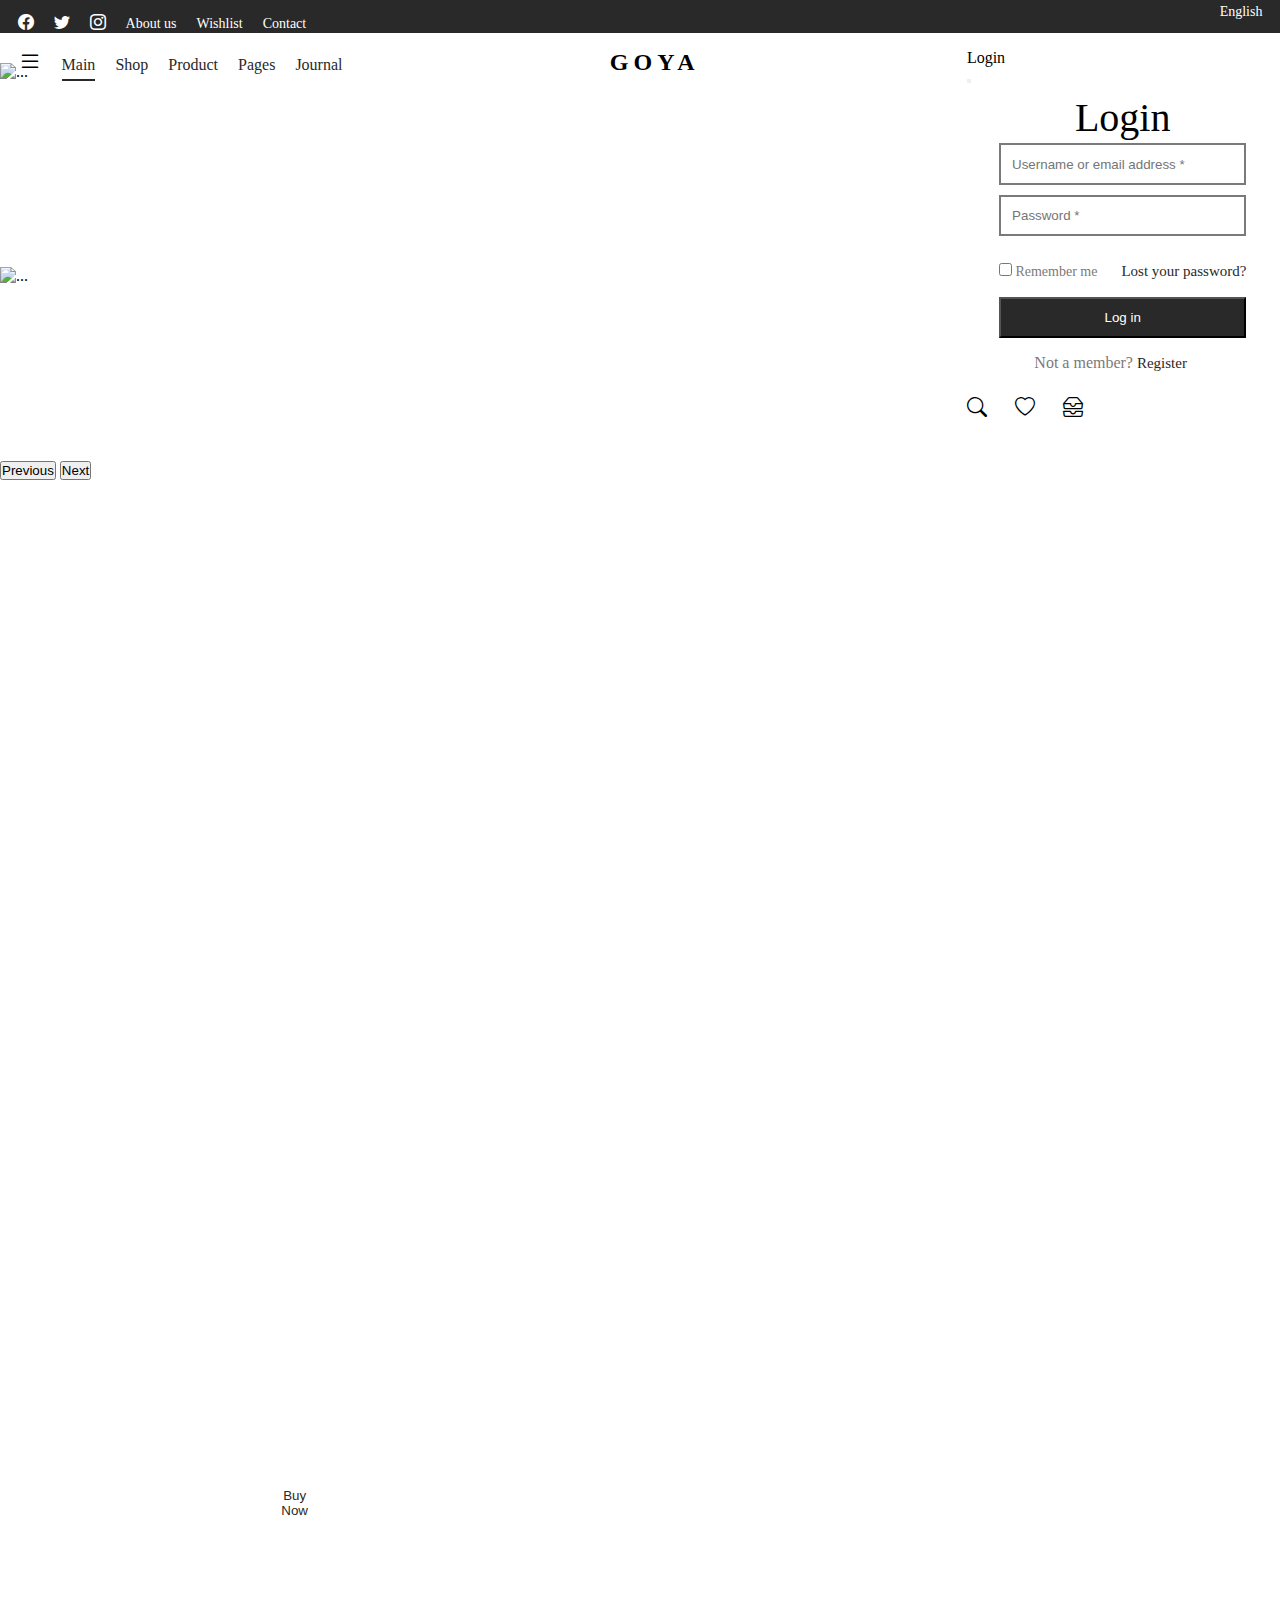
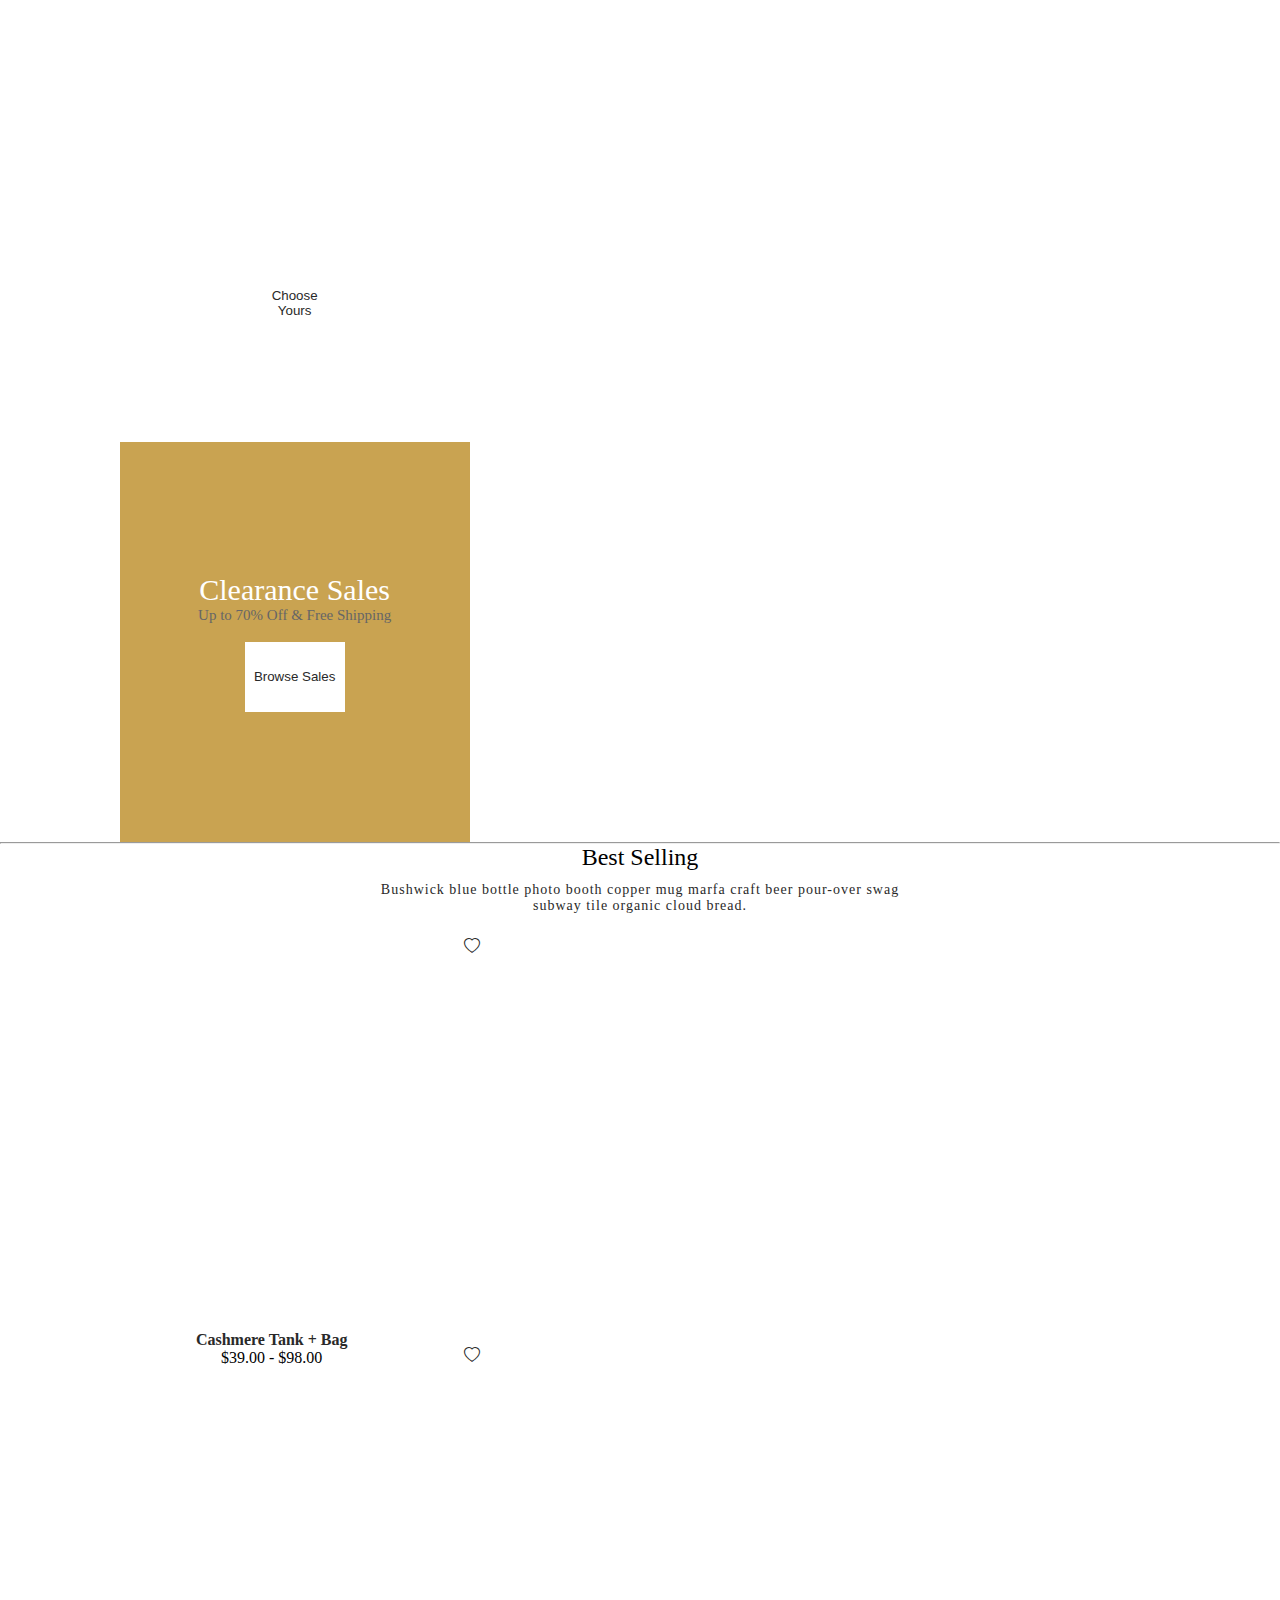
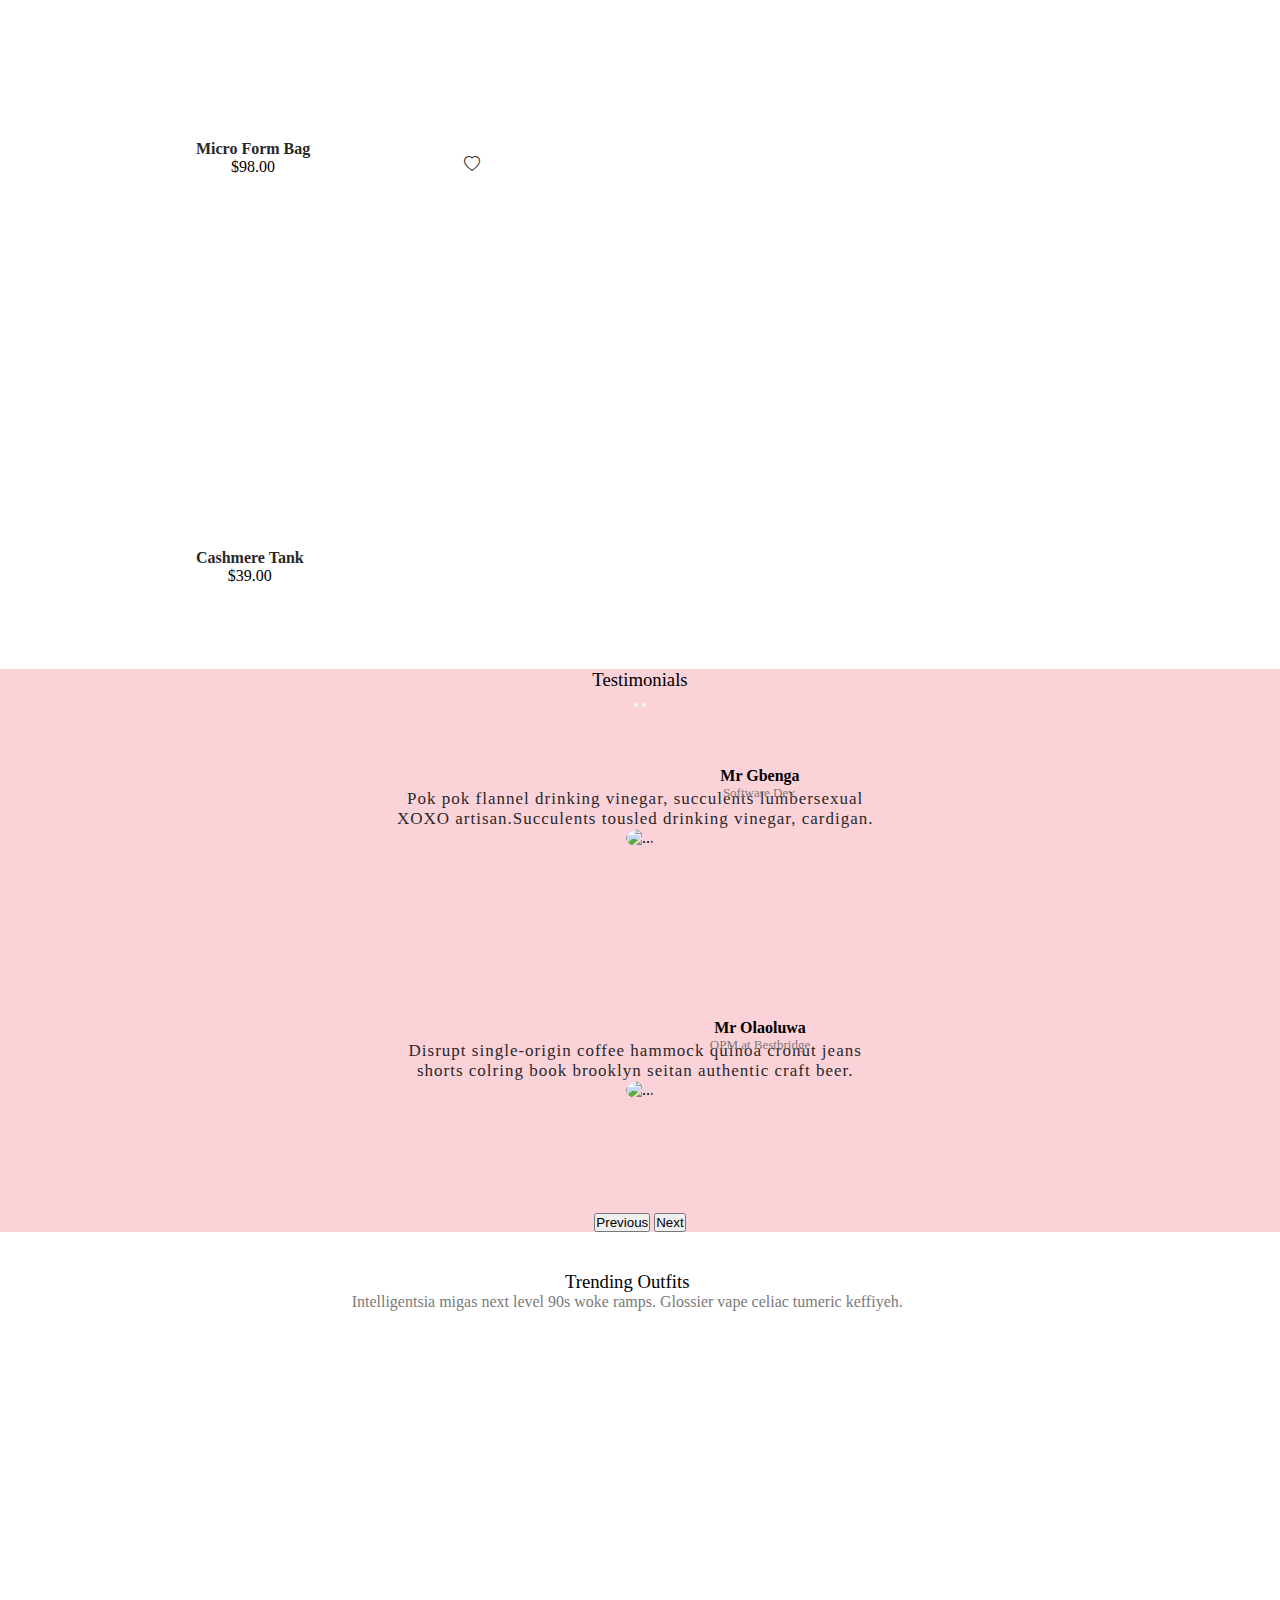
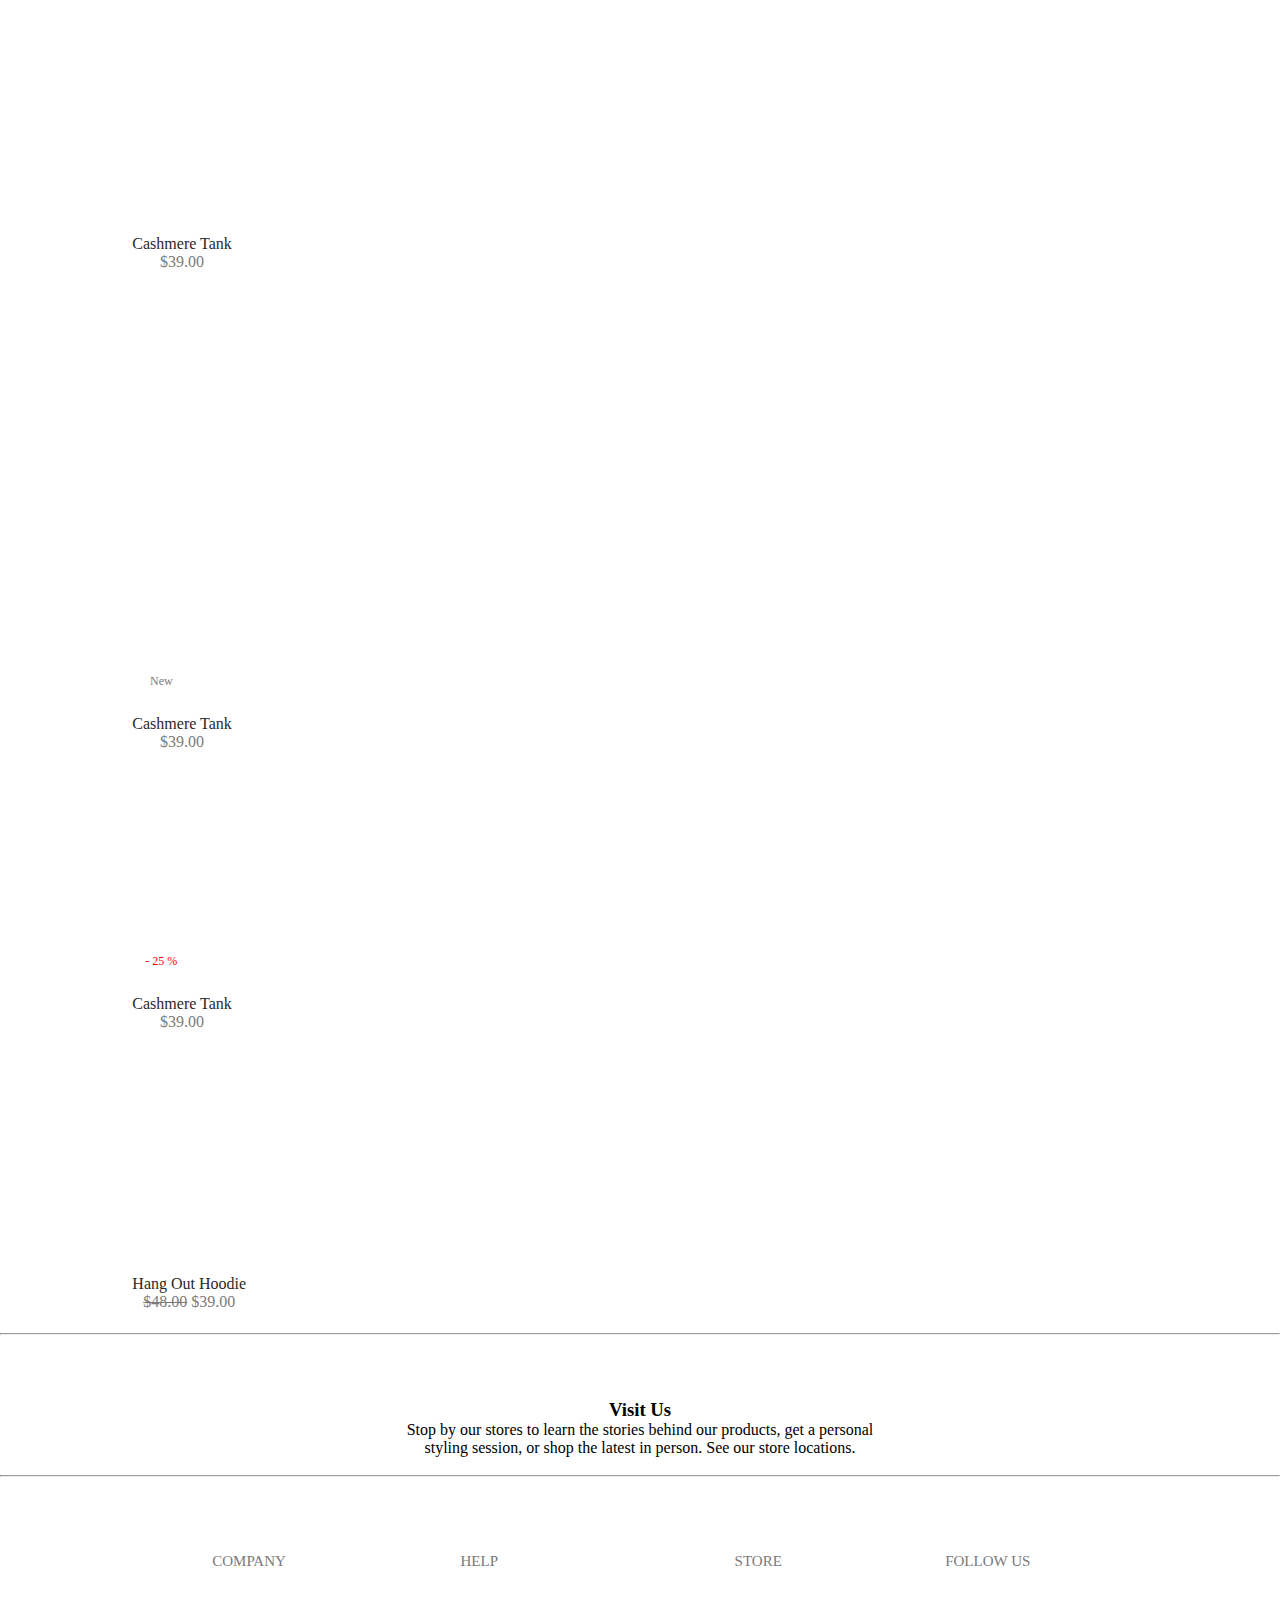
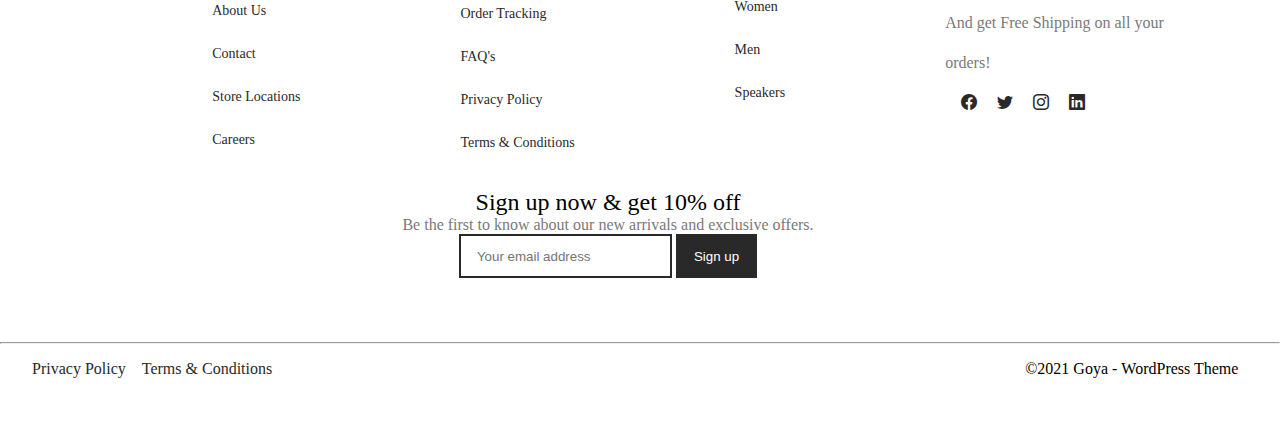
==== index.html @ 85afec1e "Landing page for e-commerce" ====
<!DOCTYPE html>
<html lang="en">
<head>
    <meta charset="UTF-8">
    <meta name="viewport" content="width=device-width, initial-scale=1.0">
    <title>GOYA website</title>
    <link
      rel="stylesheet"
      href="https://cdn.jsdelivr.net/npm/bootstrap-icons@1.3.0/font/bootstrap-icons.css"
    />
    <link href="https://cdn.jsdelivr.net/npm/bootstrap@5.3.2/dist/css/bootstrap.min.css" 
    rel="stylesheet" integrity="sha384-T3c6CoIi6uLrA9TneNEoa7RxnatzjcDSCmG1MXxSR1GAsXEV/Dwwykc2MPK8M2HN" 
    crossorigin="anonymous">
    <link rel="stylesheet" href="./style.css">
</head>
<body>
    <!-- Main Container -->
    <div class="mainContainer">
        <!-- Top Navigation -->
        <div class="section-1">
        <div class="topNavigation">
            <div class="nav">
                <ul>
                    <li><a href="#"><i class="bi bi-facebook"></i></a></li>
                    <li><a href="#"><i class="bi bi-twitter"></i></a></li>
                    <li><a href="#"><i class="bi bi-instagram"></i></a></li>
                    <li><a href="#">About us</a></li>
                    <li><a href="#">Wishlist</a></li>
                    <li><a href="#">Contact</a></li>
                </ul>
            </div>
            <div class="lang">
                <label>English</label>
            </div>
        </div>
        <!-- Title Navigation -->
        <div class="titleNavigation">
            <div class="navBar">
            
              <ul>
                <li><i class="bi bi-list"></i></li>
                <li><a href="#" id="active"> Main</a></li>
                <li><a href="#">Shop</a></li>
                <li><a href="#">Product</a></li>
                <li><a href="#">Pages</a></li>
                <li><a href="#">Journal</a></li>
              </ul>
            </div>
            <div class="logo">
                <h2>GOYA</h2>
            </div>
            <div class="cartIcons">
                <label class="login" data-bs-toggle="modal" data-bs-target="#exampleModal">Login</label>
                
<!-- Modal -->
<div class="modal fade" id="exampleModal" tabindex="-1" aria-labelledby="exampleModalLabel" aria-hidden="true">
  <div class="modal-dialog">
    <div class="modal-content">
      <div class="modal-header">
        <button type="button" class="btn-close" data-bs-dismiss="modal" aria-label="Close"></button>
      </div>
      <div class="modal-body">
        <div class="inputs">
          <h1>Login</h1>
          <input type="text" placeholder="Username or email address *" class="box">
          <input type="password" placeholder="Password *" class="box">
          <div class="PL">
            <div>
              <label for="check"><input type="checkbox"  id="check"> Remember me</label>
            </div>
            <div>
              <a href="#">Lost your password?</a>
            </div>
          </div>
          <button class="btn" type="button">Log in</button>
          <label class="membership">Not a member? <a href="#">Register</a></label>
        </div>
      </div>
    </div>
  </div>
</div>
                <i class="bi bi-search"></i>
                <i class="bi bi-heart"></i>
                <i class="bi bi-inboxes"></i>
            </div>
        </div>
        <!-- Carousel Container-->
        <div class="carouselContainer">
            <div id="carouselExampleAutoplaying" class="carousel slide" data-bs-ride="carousel">
                <div class="carousel-inner">
                  <div class="carousel-item active" >
                    <img src="image/adult-1868750_1280.jpg" class="d-block w-100" alt="...">
                    <div class="carousel-caption d-none d-md-block caption-1">
                      <label><i>50% OFF</i></label>
                       <p>New Cocktail Dresses</p>
                       <a href="#">Shop Now</a>
                     </div>
                  </div>
                  <div class="carousel-item">
                    <img src="image/lady-3.jpeg" class="d-block w-100" alt="...">
                    <div class="carousel-caption d-none d-md-block caption-2">
                      <label><i>Summer '19</i></label>
                       <p>Night Summer<br> Dresses</p>
                       <a href="#">Shop Now</a>
                     </div>
                  </div>
                </div>
                <button class="carousel-control-prev" type="button" data-bs-target="#carouselExampleAutoplaying" data-bs-slide="prev">
                  <span class="carousel-control-prev-icon" aria-hidden="true"></span>
                  <span class="visually-hidden">Previous</span>
                </button>
                <button class="carousel-control-next" type="button" data-bs-target="#carouselExampleAutoplaying" data-bs-slide="next">
                  <span class="carousel-control-next-icon" aria-hidden="true"></span>
                  <span class="visually-hidden">Next</span>
                </button>
              </div>
        </div>
        </div>
        <!-- Product Container -->
        <div class="productContainer">
          <div class="row">
            <div class="col col-1">
              <h4>Button <br>Up<br> Shirts</h4>
              <button type="button">Buy<br> Now</button>
            </div>
            <div class="col col-2">
              <h4>Choose<br> Your <br>Price</h4>
              <button type="button">Choose<br> Yours</button>
            </div>
            <div class="col col-3">
              <h4>Clearance Sales</h4>
              <p>Up to 70% Off & Free Shipping</p>
              <button type="button" class="productBtn3">Browse Sales</button>
            </div>
          </div>
        </div>
        <hr>
        <!-- Best Selling Product -->
        <div class="bestProducts">
          <h2>Best Selling</h2>
          <p>Bushwick blue bottle photo booth copper mug marfa craft beer pour-over swag <br>subway tile organic cloud bread.</p>
          <div class="row">
           <!-- Col -->
           <div class="column c1">
            <div class="iconFlex">
              <i class="bi bi-heart"></i>
              <i class="bi bi-archive"></i>
              <i class="bi bi-arrows-angle-expand"></i>
          
            </div>
           <div class="labelTag">
            <h5>Cashmere Tank + Bag</h5>
            <label>$39.00 - $98.00
             </label>
           </div>
           </div>
           <!-- Col -->
           <div class="column c2">
            <div class="iconFlex">
              <i class="bi bi-heart"></i>
              <i class="bi bi-archive"></i>
              <i class="bi bi-arrows-angle-expand"></i>
            </div>
            <div class="labelTag">
              <h5>Micro Form Bag</h5>
              <label>$98.00
               </label>
             </div>
           </div>
           <!-- Col -->
           <div class="column c3">
            <div class="iconFlex">
              <i class="bi bi-heart"></i>
              <i class="bi bi-archive"></i>
              <i class="bi bi-arrows-angle-expand"></i>
            </div>
            <div class="labelTag">
              <h5>Cashmere Tank </h5>
              <label>$39.00
               </label>
             </div>
           </div>
          </div>
        </div>
        <!-- Testimonials -->
        <div class="testimonials">
          <h3>Testimonials</h3>
          <div id="carouselExampleCaptions" class="carousel slide">
            <div class="carousel-indicators">
              <button type="button" data-bs-target="#carouselExampleCaptions" data-bs-slide-to="0" class="active" aria-current="true" aria-label="Slide 1"></button>
              <button type="button" data-bs-target="#carouselExampleCaptions" data-bs-slide-to="1" aria-label="Slide 2"></button>
            </div>
            <div class="carousel-inner">
              <div class="carousel-item active " id="mainCarousel">
                <div class="carousel-caption d-none d-md-block">
                  <h5>Pok pok flannel drinking vinegar, succulents lumbersexual XOXO artisan.Succulents tousled drinking 
                  vinegar, cardigan.</h5>
                </div>
                <img src="image/mrGbenga.jpg" class="d-block " alt="...">
              <div class="title">
                <label><b>Mr Gbenga</b></label>
                <p>Software Dev.</p>
              </div>
              </div>
              <div class="carousel-item " id="mainCarousel">
                <div class="carousel-caption d-none d-md-block">
                  <h5>Disrupt single-origin coffee hammock quinoa cronut jeans shorts colring book brooklyn seitan authentic craft beer.</h5>
                
                </div>
                <img src="image/mrOla.jpg"  class="d-block " alt="...">
              <div class="title">
                <label><b>Mr Olaoluwa</b></label>
                <p>OPM at Bestbridge</p>
              </div>
              </div>
            </div>
            <button class="carousel-control-prev" type="button" data-bs-target="#carouselExampleCaptions" data-bs-slide="prev">
              <span class="carousel-control-prev-icon" aria-hidden="true"></span>
              <span class="visually-hidden">Previous</span>
            </button>
            <button class="carousel-control-next" type="button" data-bs-target="#carouselExampleCaptions" data-bs-slide="next">
              <span class="carousel-control-next-icon" aria-hidden="true"></span>
              <span class="visually-hidden">Next</span>
            </button>
          </div>
        </div>
        <!-- Trending Products -->
        <div class="trendingProducts">
          <h3>Trending Outfits</h3>
          <p>Intelligentsia migas next level 90s woke ramps. Glossier vape celiac tumeric keffiyeh.</p>
          <div class="row">
            <!-- Col -->
            <div class="colr active badge-2">
              <label> </label>
              <div class="iconBadge">
                <i class="bi bi-heart"></i>
                <i class="bi bi-box-arrow-down-right"></i>
                <i class="bi bi-arrows-expand"></i>
              </div>
             <div class="label">
              <h4>Cashmere Tank </h4>
              <p>$39.00</p>
             </div>
            </div>
            <div class="colr active badge-2">
              <label> </label>
              <div class="iconBadge">
                <i class="bi bi-heart"></i>
                <i class="bi bi-box-arrow-down-right"></i>
                <i class="bi bi-arrows-expand"></i>
              </div>
             <div class="label">
              <h4>Cashmere Tank </h4>
              <p>$39.00</p>
             </div>
            </div>
            <div class="colr active badge-3">
              <label>New</label>
              <div class="iconBadge">
                <i class="bi bi-heart"></i>
                <i class="bi bi-box-arrow-down-right"></i>
                <i class="bi bi-arrows-expand"></i>
              </div>
             <div class="label">
              <h4>Cashmere Tank </h4>
              <p>$39.00</p>
             </div>
            </div>
            <div class="colr active  badge-4">
              <label>-&nbsp;25&nbsp;%</label>
              <div class="iconBadge">
                <i class="bi bi-heart"></i>
                <i class="bi bi-box-arrow-down-right"></i>
                <i class="bi bi-arrows-expand"></i>
              </div>
             <div class="label">
              <h4>Hang Out Hoodie</h4>
              <p><strike>$48.00</strike> $39.00</p>
             </div>
            </div>
          </div>
        </div>
        <hr id="hr">
        <!-- Visit Us -->
        <div class="visitUs">
          <h3>Visit Us</h3>
          <p>Stop by our stores to learn the stories behind our products, get a personal <br>styling session, or shop the latest in person. See our store locations.</p>
          <img src="image/wardrobe.jpeg" alt="">
        </div>
        <hr>
        <!-- Footer -->
        <div class="footer">
          <div class="row-footer">
            <!-- Col -->
            <div class="Col-footer">
              <h3>COMPANY</h3>
              <a href="#">About Us</a>
              <a href="#">Contact</a>
              <a href="#">Store Locations</a>
              <a href="#">Careers</a>
            </div>
            <!-- Col -->
            <div class="Col-footer">
              <h3>HELP</h3>
              <a href="#">Order Tracking</a>
              <a href="#">FAQ's</a>
              <a href="#">Privacy Policy</a>
              <a href="#">Terms & Conditions</a>
            </div>
            <!-- Col -->
            <div class="Col-footer">
              <h3>STORE</h3>
              <a href="#">Women</a>
              <a href="#">Men</a>
              <a href="#">Speakers</a>
            </div>
            <!-- Col -->
            <div class="Col-footer">
              <h3>FOLLOW US</h3>
              <p>And get Free Shipping on all your<br> orders!</p>
              <div class="icon-links">
                <i class="bi bi-facebook"></i>
                <i class="bi bi-twitter"></i>
                <i class="bi bi-instagram"></i>
                <i class="bi bi-linkedin"></i>
              </div>
            </div>
          </div>
          <div class="sign-up-footer">
            <h2>Sign up now & get 10% off</h2>
            <p>Be the first to know about our new arrivals and exclusive offers.</p>
            <input type="email" placeholder="Your email address">
            <button type="submit">Sign up</button>
          </div>
        </div>
<hr>
        <!-- GOYA Watermark -->
        <div class="waterMark">
          <div class="footerMark">
            <a href="#">Privacy Policy</a>
            <a href="#">Terms & Conditions</a>
          </div>

          <div>
            &copy;<p>2021 Goya&nbsp;-&nbsp;WordPress Theme</p>
          </div>
        </div>
        <!-- End of Main Container -->
    </div>
    <script src="https://cdn.jsdelivr.net/npm/bootstrap@5.3.2/dist/js/bootstrap.bundle.min.js"
    integrity="sha384-C6RzsynM9kWDrMNeT87bh95OGNyZPhcTNXj1NW7RuBCsyN/o0jlpcV8Qyq46cDfL" 
    crossorigin="anonymous"></script>
</body>
</body>
</html>
---- style.css ----
* {
    margin: 0;
    padding: 0;
    box-sizing: border-box;
}
html,
body {
    width: 100%;
    scroll-behavior: smooth;
}
:root {
    --dark: #292929;
    --shade: #7c7979;
    --light: #fff;
    --primary: rgb(252, 210, 217);
}
.topNavigation {
    display: flex;
    justify-content: space-between;
    padding: .1rem ;
    background: var(--dark);
}
@media screen and (max-width: 500px) {
    .topNavigation {
        display: none;
    }
    .navBar {
        display: none;
        flex-direction: column;
        background: var(light);
    }
    .bi-list {
        display: block;
    }
}
.bi-list{

}
.nav i {
    color: var(--light);
    font-size: 16px;
}
.nav i:hover {
    color: var(--shade);
}
.nav ul li {
    margin-top: 4%;
    display: inline-block;
    list-style: none;
    transition: .3s;
}
.nav a {
    text-decoration: none;
    color: var(--light);
    font-size: 14px;
    margin-left: 1rem;
    cursor: pointer;
}
.nav a:hover {
    color: var(--shade);
}
.lang label {
    position: relative;
    margin-top: 2%;
    padding: 1rem;
    color: var(--light);
    font-size: 14px;
}
.titleNavigation {
    display: flex;
    justify-content: space-between;
    padding:  1rem .1rem;
    position: relative;
}
.logo h2 {
    margin-right: 30%;
    letter-spacing: 5px;
}
.navBar i {
    font-size: 1.5rem;
    font-weight: bold;
}
.navBar ul li {
    display: inline-block;
    list-style: none;
    margin-left: 1rem;
}
.navBar a {
    color: var(--dark);
    text-decoration: none;
}
#active::after {
   content: '';
   background: var(--dark);
   width: 100%;
   height: 2px;
   display: block;
   margin: 5px 0;
}
.navBar li a::after {
    content: '';
    background: var(--dark);
    width: 0;
    height: 2px;
    display: block;
    margin: 5px 0;
    transition: .4s;
}
.navBar li a:hover::after {
    width: 100%;
}
.cartIcons label {
    margin-right: 1.5rem;
    cursor: pointer;
}
.cartIcons i{
    margin-right: 1.5rem;
    font-size: 20px;
    font-weight: 600;
}
.carouselContainer {
    position: absolute;
    top: 7%;
    z-index: -1;
    width: 100%;
}
/* Caption Styling */
.caption-1 label {
    color: var(--light);
    background: var(--dark);
    padding: 5px;
    border: 1px solid var(--dark);
    border-radius: 5px;
    display: block;
    width: 15%;
    font-weight: 500;
    font-size: 13px;
    margin-left: 6rem;
}
.carousel-caption p {
    font-size: 60px;
    font-weight: 500;
}
.carousel-caption a {
    text-decoration: none;
    color: var(--shade);
    cursor: pointer;
}
.carousel-caption a::after {
    content: '';
    width: 0;
    height: 2px;
    background: var(--shade);
    display: block;
    margin: auto;
    transition: .3s;
}
.carousel-caption a:hover::after {
    width: 100%;
}
.caption-1 {
    top: -50rem;
    margin-right: 50rem;
    position: relative;
}
.caption-2{
    top: -50rem;
    margin-right: -50rem;
    position: relative;
}
.caption-2 label {
    color: var(--light);
    background: var(--dark);
    padding: 5px;
    border: 1px solid var(--dark);
    border-radius: 5px;
    width: 5%;
    font-weight: 500;
    font-size: 13px;
}
/* Product Container */
.productContainer {
    width: 95%;
    margin-top: 63%;
}
@media screen and (max-width: 500px) {
    .col {
        margin-bottom: 4%;
    }
}
.row {
    margin-left: 8%;
}
.col {
    display: flex;
    align-items: center;
    flex-direction: column;
    justify-content: center;
    margin-left: 2%;
    width: 350px;
    height: 400px;
    position: relative;
    overflow: hidden;
}
.col-1::before {
    content: '';
    width: 100%;
    height: 100%;
    background: url(image/lady-4.jpeg);
    background-position: center;
    background-size: cover;
    position: absolute;
    z-index: -1;
    transition: transform 1s;
}
.col:hover::before {
    transform: scale(1.1);
}

.col-2::before {
    content: '';
    width: 100%;
    height: 100%;
    background: url(image/lady-9.jpeg);
    background-position: center;
    background-size: cover;
    position: absolute;
    z-index: -1;
    transition: transform 1s;
}
.col:hover::before {
    transform: scale(1.1);
}
.col-3 {
    background: rgba(177, 122, 4, 0.696);
}
.col h4 {
    color: var(--light);
    text-align: center;
    font-weight: 400;
    line-height: 35px;
    font-size: 30px;
}
.col button {
    background: var(--light);
    color: var(--dark);
    border: none;
    outline: none;
    text-align: center;
    margin-top: 5%;
    width: 100px;
    height: 70px;
}

.col p {
    color: #666;
    font-size: 15px;
    text-align: center;
}
/* Best Products */
.bestProducts {
    width: 90%;
    text-align: center;
    margin: auto;
}
@media screen and (max-width: 500px) {
    .column {
        margin-bottom: 4%;
        width: 50px;
        height: 50px;
    }
}
.bestProducts h2 {
    font-weight: 400;
    margin-bottom: 1%;
}
.bestProducts p {
    font-size: 14px;
    color: var(--dark);
    letter-spacing: 1px;
}
.column {
    width: 300px;
    height: 400px;
    margin-left: 3%;
    position: relative;
}
.column:hover .iconFlex i{
    background: white;
    color: var(--dark);
    border-radius: 50%;
    padding: 5px 8px;
    transition: 1.5s;
}
.bi-archive,
.bi-arrows-angle-expand
{
    display: none;
}
.column:hover .bi-archive{
    display: block;
}
.column:hover .bi-arrows-angle-expand{
    display: block;
}
/* Columns Background and Hovers */
@media screen and (max-width: 500px) {
    .colr {
        margin-bottom: 3%;
    }
}
.c1 {
    background: url(image/fashion-5.jpeg);
    background-position: center;
    background-size: cover;
    transition: transform 0.3s ,background .3s;
}
.c1:hover {
    background: url(image/fashion-4.jpeg);
    background-position: center;
    background-size: cover;
    transform: scale(1.0125);
}
.c2 {
    background: url(image/lady-5.jpeg);
    background-position: center;
    background-size: cover;
    transition: transform 0.3s ,background .3s;
}
.c2:hover {
    background: url(image/lady-6.jpeg);
    background-position: center;
    background-size: cover;
    transform: scale(1.0125);
}
.c3 {
    background: url(image/lady-9.jpeg);
    background-position: center;
    background-size: cover;
    transition: transform 0.3s ,background .3s;
}
.c3:hover {
    background: url(image/lady-8.jpeg);
    background-position: center;
    background-size: cover;
    transform: scale(1.0125);
    
}
/* Columns Specificity */
.iconFlex {
    display: flex;
    flex-direction: column;
    align-items: flex-end;
    margin-top: 3%;
}
.iconFlex i {
    background: transparent;
    color: var(--dark);
    border-radius: 50%;
    padding: 5px 8px;
    margin-top: 10px;
}
.labelTag {
    position: absolute;
    top: 100% !important;
    padding: .5rem;
    margin-right: 7rem;
}
.labelTag h5 {
    font-size: 16px;
    color: var(--dark);
}
/* Testimonials Section */
.testimonials {
    text-align: center;
    margin-top: 10%;
    background: var(--primary);
}
@media screen and (max-width: 500px) {
    .testimonials {
        height: 100vh;
    }
    #carouselExampleCaptions{
        margin-top: 20%;
    }
    #mainCarousel  img {
        width: 100%;
        margin-top: 20%;
    }
}
.testimonials h3 {
    font-weight: 400;
}
/* Carousel Testimonal */
#carouselExampleCaptions {
    width: 50%;
    margin-left: 25%;
}
#mainCarousel {
    padding: 5rem;
}
.carousel-item h5 {
    font-weight: 400;
    font-size: 17px;
    letter-spacing: 1px;
}
#mainCarousel  img {
    border-radius: 50%;
    width: 20%;
    margin: auto;
}
.carousel-caption {
    color: var(--dark);
    position: relative;
    left: -1%;
}
.title {
    position: relative;
    right: -25%;
    bottom: 80px;
}
.title p {
    font-size: 13px;
    color: var(--shade);
}
/* Trending Products */
.trendingProducts {
    text-align: center;
    width: 98%;
    margin-top: 3%;
}
.trendingProducts h3 {
    font-weight: 400;
}
.trendingProducts p {
    color: var(--shade);
}
.colr {
    width: 250px;
    height: 280px;
    margin-left: 2rem;
    transition: display .5s,opacity .5s;
    position: relative;
}
.colr:hover .iconBadge i{
    display: block;
    opacity: 1;
}
.iconBadge {
    display: flex;
    justify-content: center;
    margin-top: 80%;
    box-shadow: rgba(0, 0, 0, 0.1) 0px 10px 50px;
}
.iconBadge i{
    background: var(--light);
    border: 1px solid gainsboro;
    padding: 10px;
    display: none;
    opacity: 0;
}
/* Badges */
.badge-2 {
    background: url(./image/fashion-2.jpeg);
    background-size: cover;
    background-position: center;
    transition: background .5s, transform .5s;
}
.badge-2:hover {
    background: url(./image/splashing-165192_1280.jpg);
    background-size: cover;
    transform: scale(1.0125);
}
.badge-3 {
    background: url(./image/beach-1236581_1280.jpg);
    background-size: cover;
    background-position: center;
    transition: background .5s , transform .5s;
}
.badge-3 label {
    background: var(--light);
    border-radius: 20px;
    padding: 1px 8px;
    margin: 5px 12rem 0 0 ;
    color: var(--shade);
    font-size: 12px;
}
.badge-3:hover {
    background: url(./image/splashing-165192_1280.jpg);
    background-size: cover;
    transform: scale(1.0125);
}

.badge-4 {
    background: url(./image/software-development-6523979_1920.jpg);
    background-size: cover;
    background-position: center;
    transition: background .5s, transform .5s;
}
.badge-4 label {
    background: var(--light);
    border-radius: 20px;
    padding: 1px 8px;
    margin: 5px 12rem 0 0 ;
    color: red;
    font-size: 12px;
}
.badge-4:hover {
    background: url(./image/splashing-165192_1280.jpg);
    background-size: cover;
    transform: scale(1.0125);
}
.label {
    position: absolute;
    bottom: -80px !important;
}
.label h4 {
    color: var(--dark);
    font-size: 16px;
    font-weight: 400;
}
#hr {
    margin-top: 8%;
}
/* Visit Us Section */
.visitUs {
    text-align: center;
    margin-top: 5%;
    width: auto;
}
.visitUs img {
    width: 80%;
}

/* Footer */

.footer {
    width: 95%;
    margin: 5% 0;
}
.row-footer {
    display: flex;
    justify-content: center;
}
@media screen and (max-width: 500px) {
    .row-footer {
        flex-direction: column;
    }
    .sign-up-footer {
        flex-direction: column;
    }
    .sign-up-footer input{
        display: block;
        width: 100%;
        margin-bottom: 3%;
    }
    .sign-up-footer button {
        width: 100%;
    }
}
.Col-footer{
    margin-left: 10rem;
    line-height: 40px;

}
.Col-footer h3 {
    font-size: 15px;
    font-weight: 400;
    color: var(--shade);
    margin-bottom: 10%;
}
.Col-footer a {
    color: var(--dark);
    text-decoration: none;
    font-size: 14px;
    font-weight: 450;
    cursor: pointer;
}
.Col-footer a::after {
    content: '';
    background: var(--dark);
    width: 0;
    height: 2px;
    display: block;
    position: relative;
    bottom: 6px;
    transition: .3s;
}
.Col-footer a:hover::after {
    width: 100%;
}
.Col-footer p {
    color: var(--shade);
    font-size: 16px;
}
.icon-links i{
    color: var(--dark);
    margin-left: 1rem;
    cursor: pointer;
} 
/* Sign Up Footer */
.sign-up-footer {
    text-align: center;
    margin-top: 2%;
}
.sign-up-footer h2 {
    font-weight: 400;
}
.sign-up-footer p {
    color: var(--shade);
}
.sign-up-footer input {
    border: 2px solid var(--dark);
    padding: .8rem 1rem;
}
.sign-up-footer button {
    background: var(--dark);
    color: var(--light);
    padding: .8rem 1rem;
    border: 2px solid var(--dark);
}
.waterMark {
    display: flex;
    justify-content: space-between;
    padding: 1rem;
    width: 98%;
    margin-bottom: 3%;
}
.footerMark {
    display: flex;
}
.footerMark a {
    text-decoration: none;
    color: var(--dark);
    margin-left: 1rem;
}
.footerMark a::after {
    content: '';
    background: var(--dark);
    width: 0;
    height: 2px;
    display: block;
    transition: .3s;
}
.footerMark a:hover::after {
    width: 100%;
}
.waterMark div {
    display: flex;
}
@media screen and (max-width: 500px) {
    .waterMark {
        flex-direction: column;
    }
}

/* Modal */
.inputs {
    display: flex;
    flex-direction: column;
    line-height: 50px;
    padding: .5rem 2rem;
}
/* Input Field */
.inputs h1 {
    text-align: center;
    font-size: 40px;
    font-weight: 400;
}
.box {
    border: 2px solid var(--shade);
    padding: .7rem;
    margin-bottom: 10px;
    outline: none;
}
.PL {
    display: flex;
    justify-content: space-between;
}
.PL label {
    color: var(--shade);
    font-size: 14px;
}
.PL a {
    color: var(--dark);
    text-decoration: none;
    font-size: 14px;
}
.inputs button {
    background: var(--dark);
    color: var(--light);
    padding: .7rem;
    border-radius: none;
}
.inputs button:hover {
    opacity: .8;
    background: var(--dark);
    color: #fff;
}
.inputs a{
    color: var(--dark);
    text-decoration: none;
    font-size: 15px;
}
.membership {

    color: var(--shade);
    text-align: center;
}
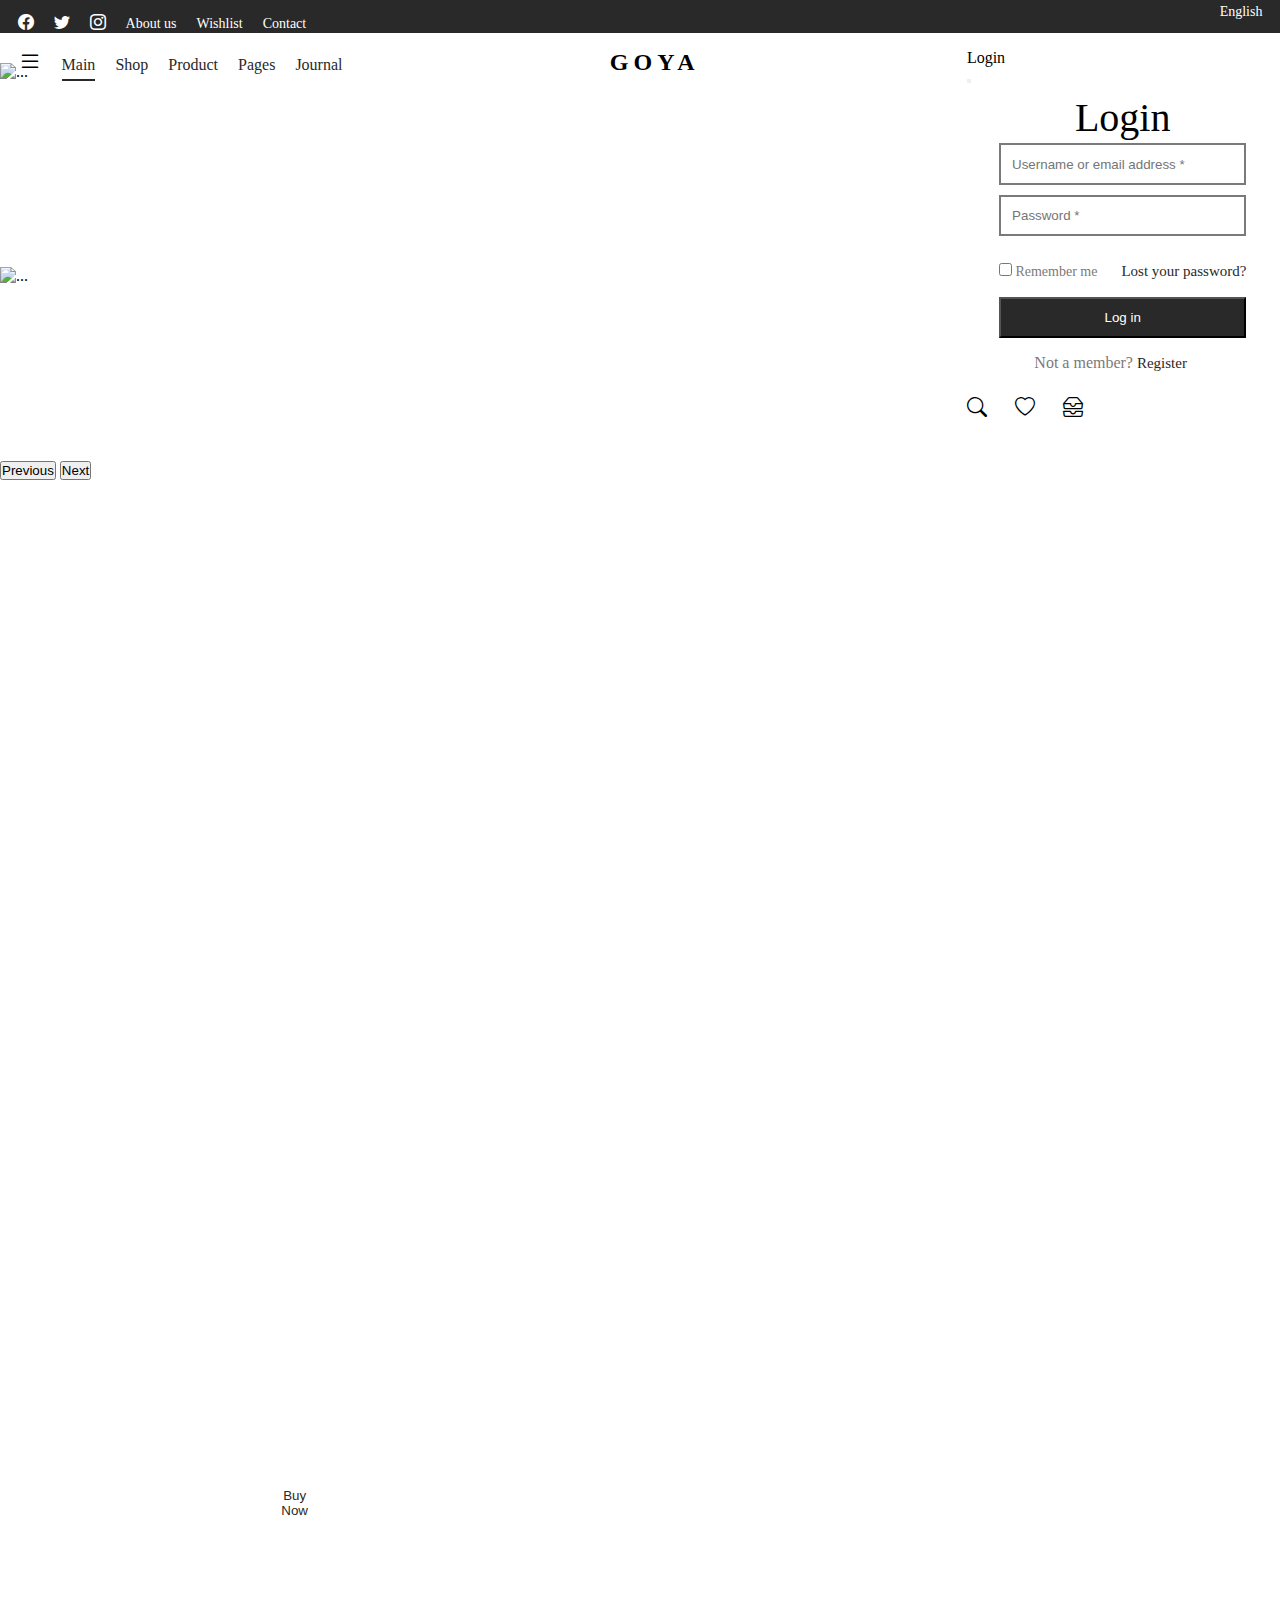
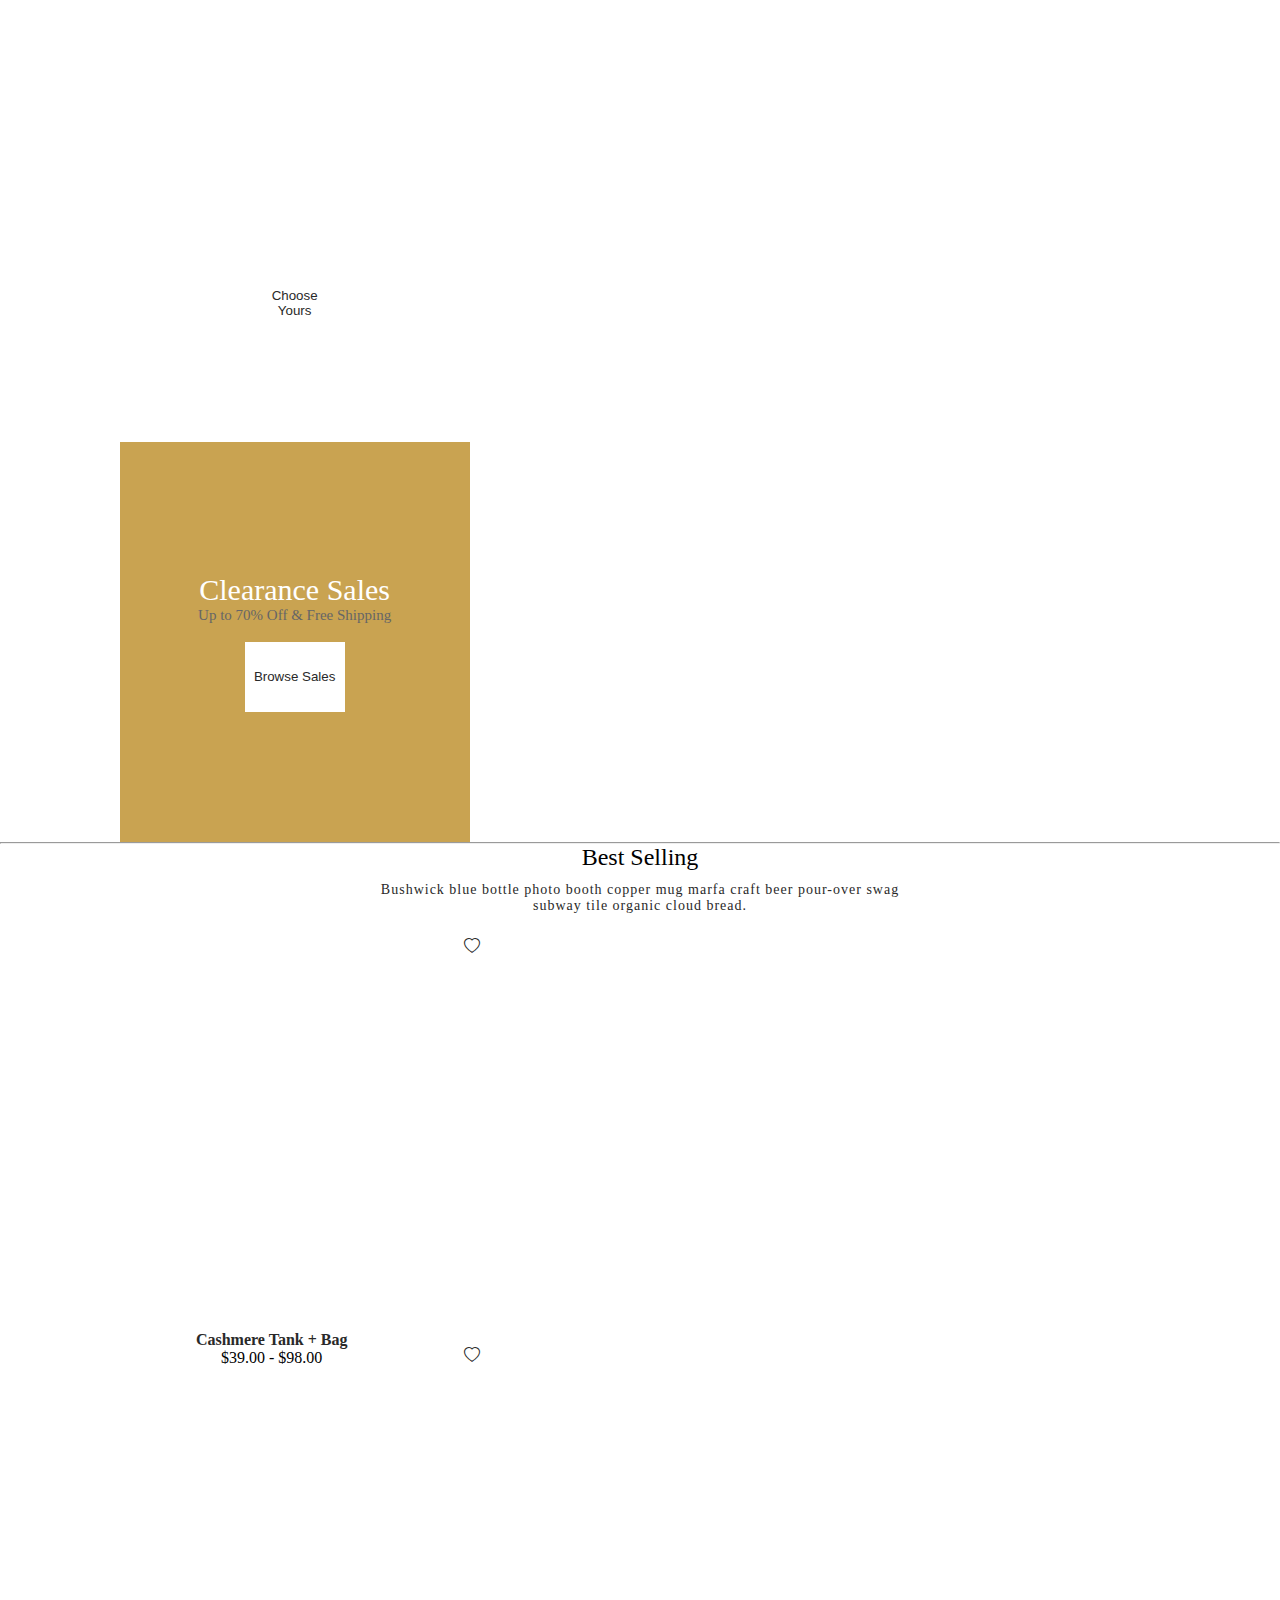
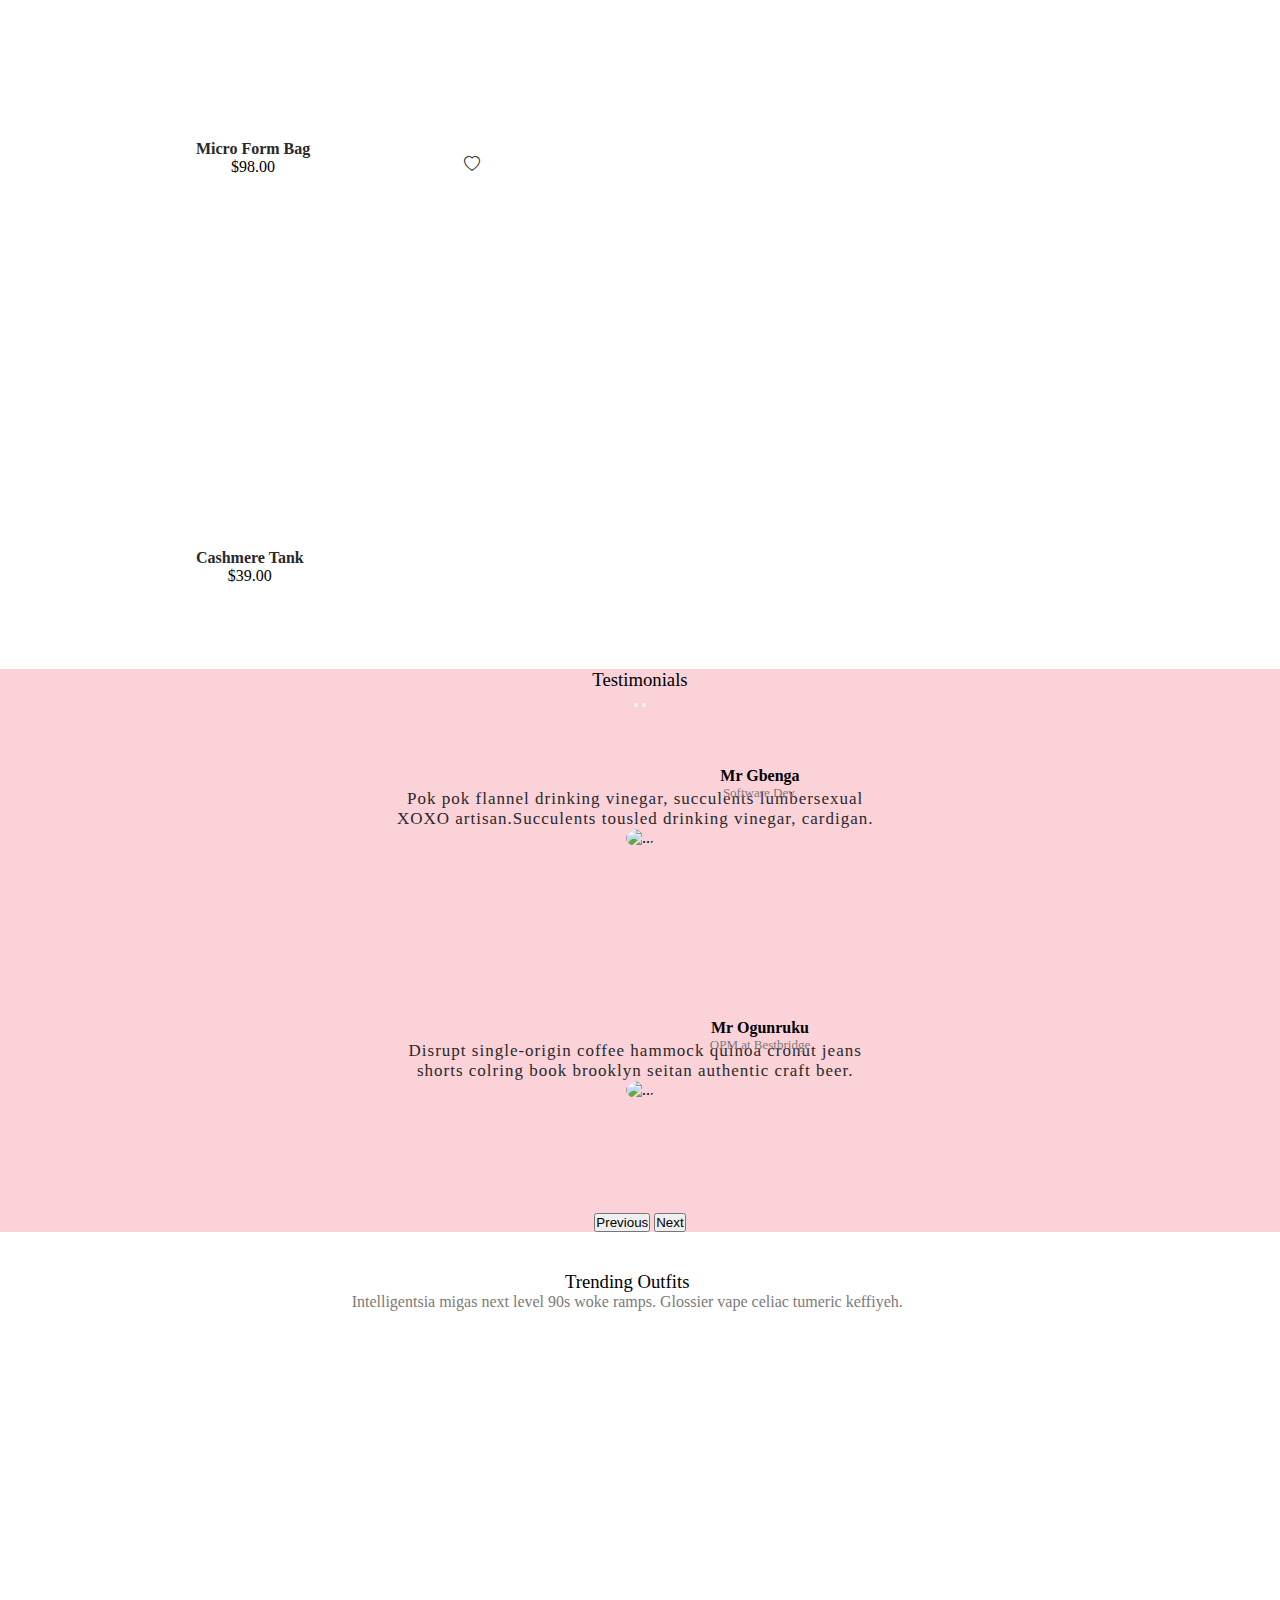
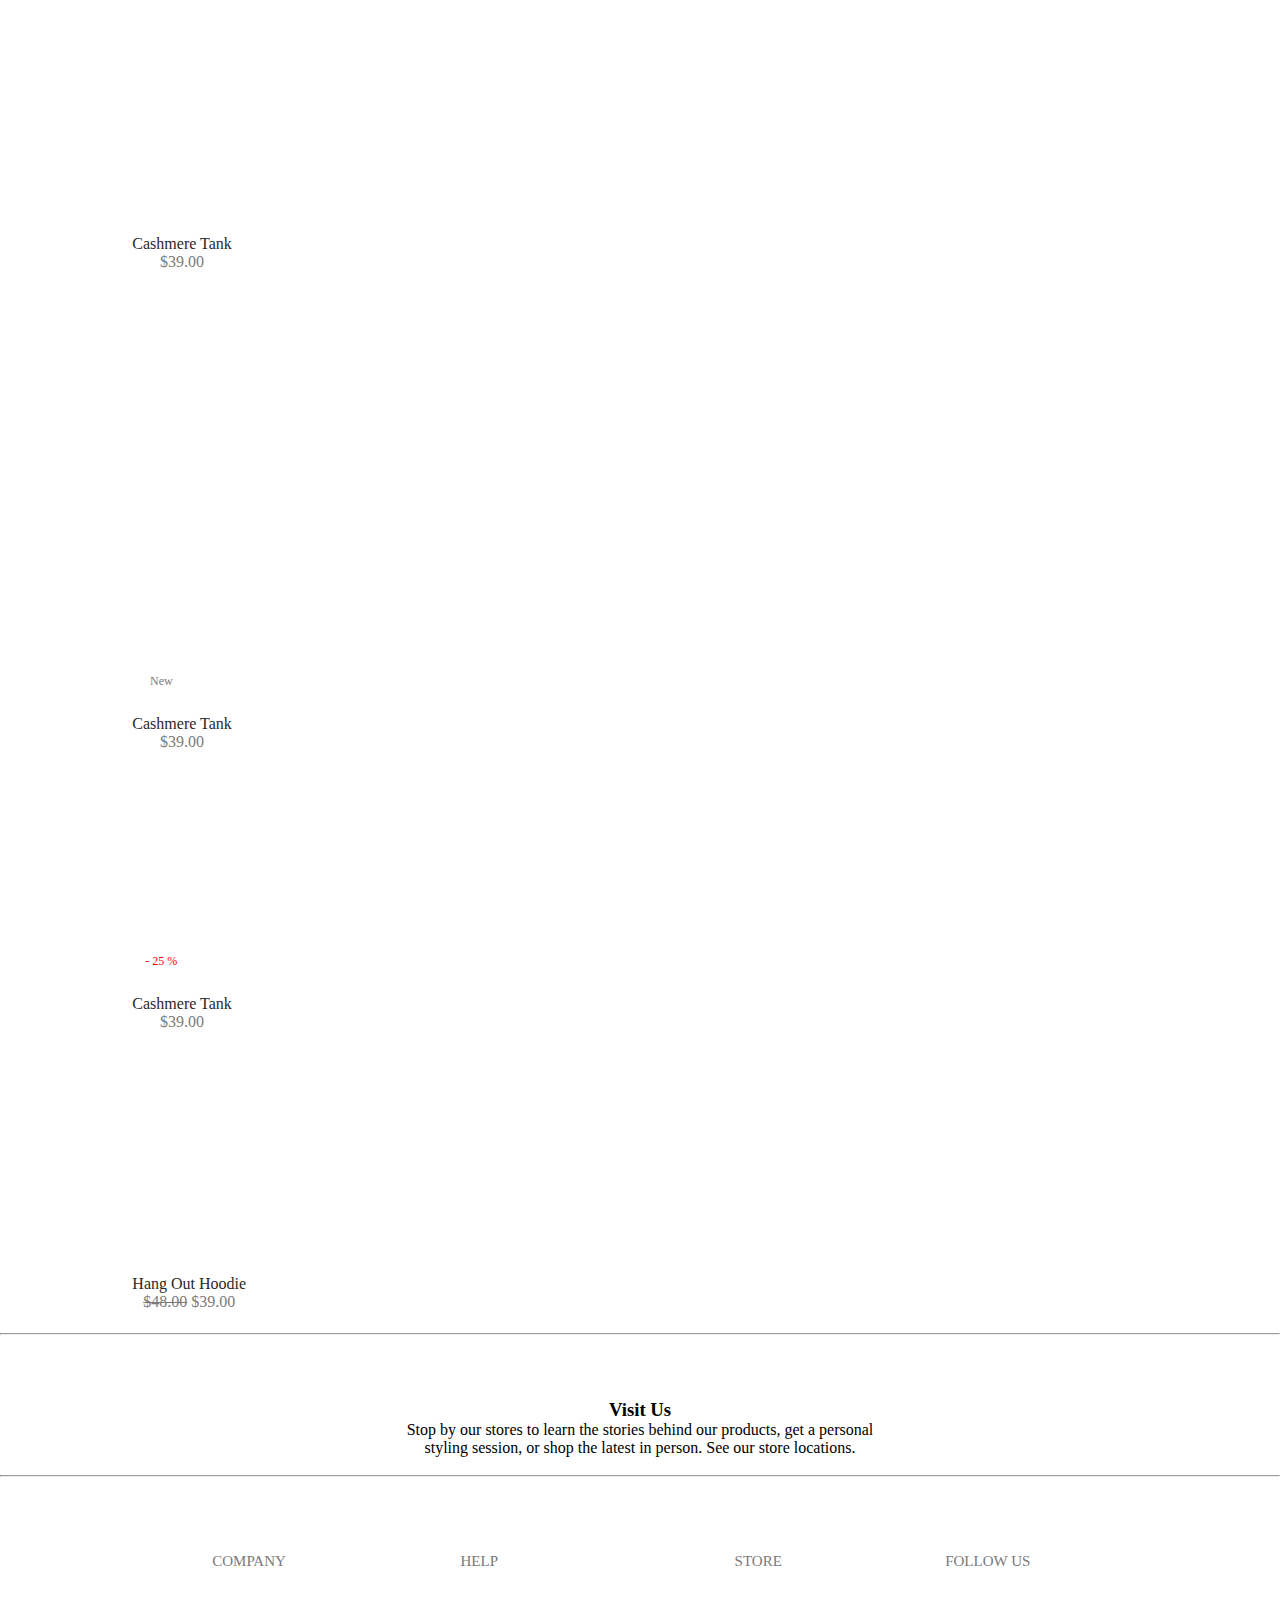
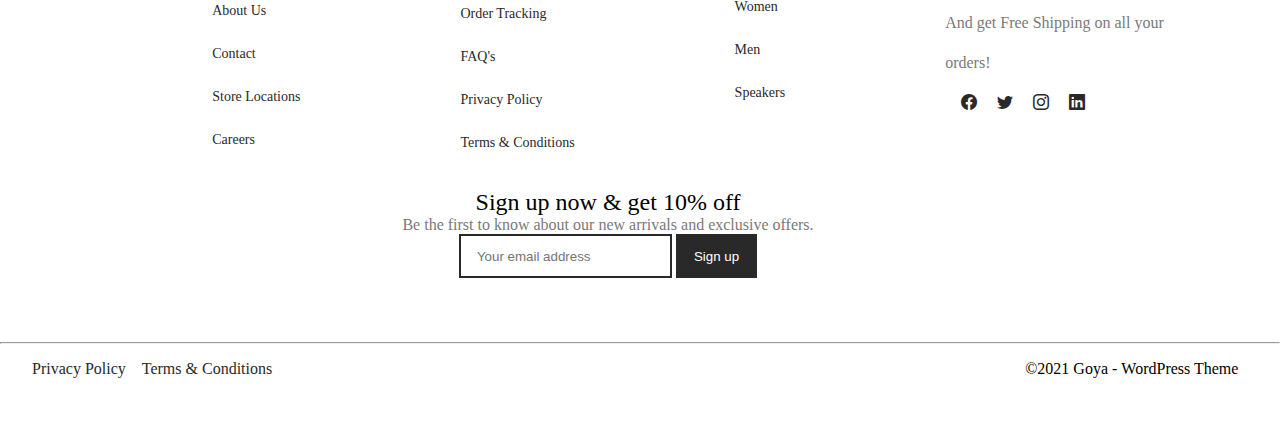
==== commit 840f8920: "Changed content to index.html" ====
--- a/index.html
+++ b/index.html
@@ -209,7 +209,7 @@
                 </div>
                 <img src="image/mrOla.jpg"  class="d-block " alt="...">
               <div class="title">
-                <label><b>Mr Olaoluwa</b></label>
+                <label><b>Mr Ogunruku</b></label>
                 <p>OPM at Bestbridge</p>
               </div>
               </div>
